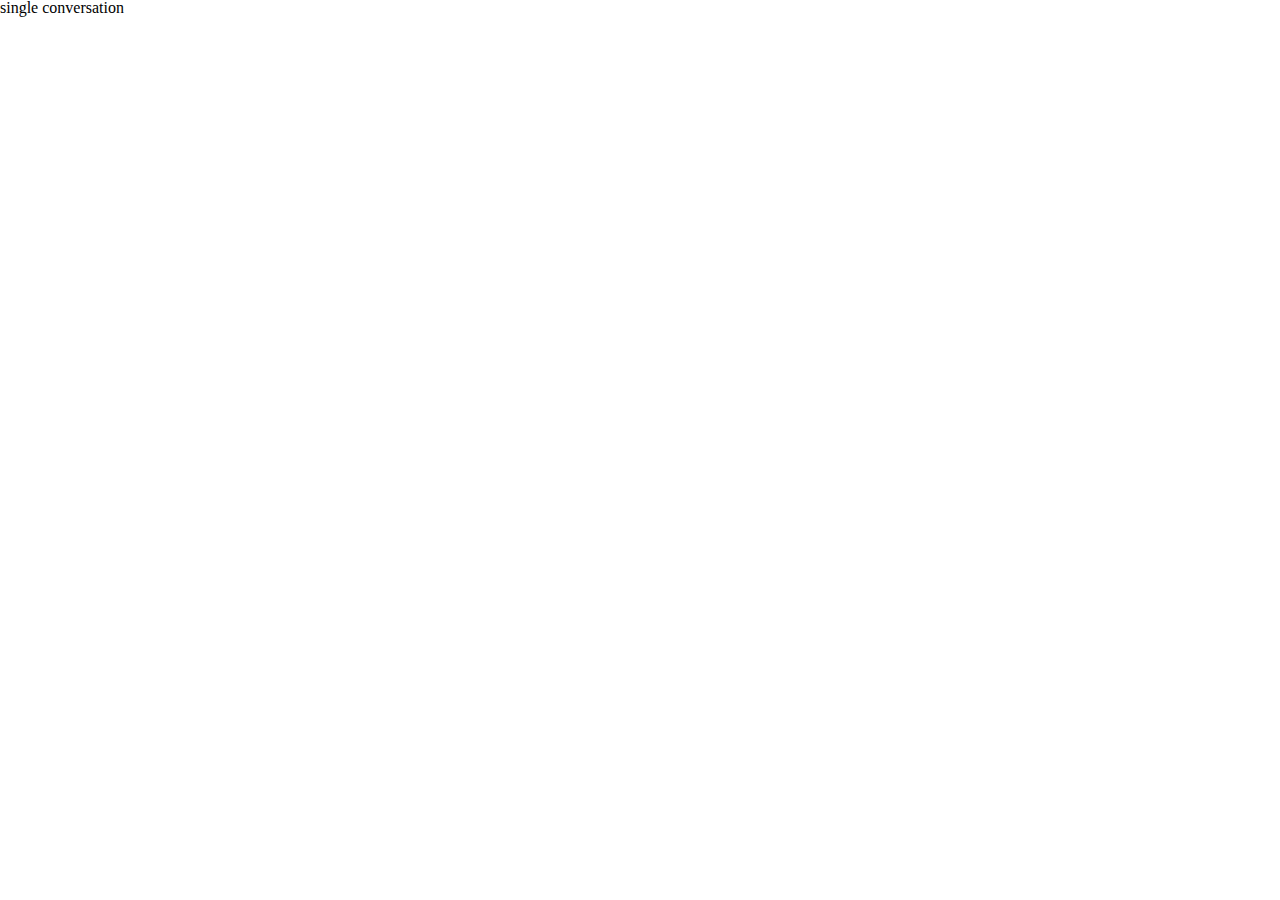
==== design/admin-conversation.html @ 4741a916 ":tada: initial commit for static design mockup" ====
<!doctype html>
<html lang="en">
    <head>
        <meta charset="utf-8">
        <meta name="viewport" content="width=device-width, initial-scale=1">
        <link rel="stylesheet" href="style.css">
        <title>admin-conversation</title>
    </head>
    <body>
        single conversation
    </body>
</html>
---- design/style.css ----
/* RESET MY DUDES */

/* http://meyerweb.com/eric/tools/css/reset/ 
   v2.0 | 20110126
   License: none (public domain)
*/

html, body, div, span, applet, object, iframe,
h1, h2, h3, h4, h5, h6, p, blockquote, pre,
a, abbr, acronym, address, big, cite, code,
del, dfn, em, img, ins, kbd, q, s, samp,
small, strike, strong, sub, sup, tt, var,
b, u, i, center,
dl, dt, dd, ol, ul, li,
fieldset, form, label, legend,
table, caption, tbody, tfoot, thead, tr, th, td,
article, aside, canvas, details, embed, 
figure, figcaption, footer, header, hgroup, 
menu, nav, output, ruby, section, summary,
time, mark, audio, video {
	margin: 0;
	padding: 0;
	border: 0;
	font-size: 100%;
	font: inherit;
	vertical-align: baseline;
}
/* HTML5 display-role reset for older browsers */
article, aside, details, figcaption, figure, 
footer, header, hgroup, menu, nav, section {
	display: block;
}
body {
	line-height: 1;
}
ol, ul {
	list-style: none;
}
blockquote, q {
	quotes: none;
}
blockquote:before, blockquote:after,
q:before, q:after {
	content: '';
	content: none;
}
table {
	border-collapse: collapse;
	border-spacing: 0;
}

/* STYLES */
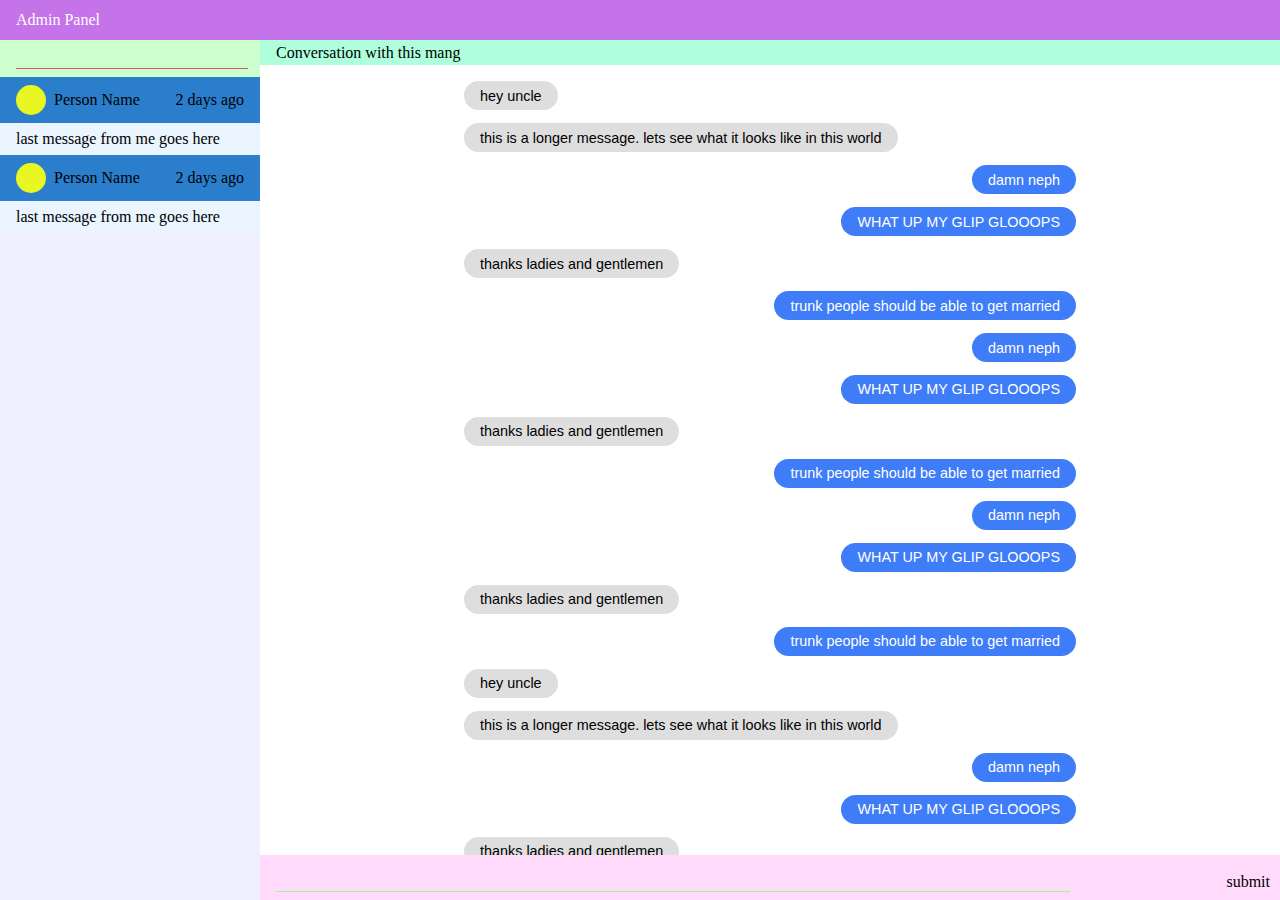
==== commit de5a516c: "renamed admin dashboard and duplicated" ====
--- a/design/admin-conversation.html
+++ b/design/admin-conversation.html
@@ -4,9 +4,83 @@
         <meta charset="utf-8">
         <meta name="viewport" content="width=device-width, initial-scale=1">
         <link rel="stylesheet" href="style.css">
-        <title>admin-conversation</title>
+        <title>chat-admin</title>
     </head>
     <body>
-        single conversation
+        <header class="admin-header">
+            <h1>Admin Panel</h1>
+        </header>
+        <main class="admin-main">
+            <div class="sidebar">
+                <form class="sidebar-search" action="">
+                    <input class="sidebar-search__input" type="text" value="" name="search">
+                </form>
+                <ul class="conversation-list">
+                    <li class="conversation-item">
+                        <div class="conversation-item__info">
+                            <div class="conversation-item__pic"></div>
+                            <h3 class="conversation-item__name">Person Name</h3>
+                            <p class="conversation-item__date">2 days ago</p>
+                        </div>
+                        <div class="conversation-item__message">
+                            <p>last message from me goes here</p>
+                        </div>
+                    </li>
+                    <li class="conversation-item">
+                        <div class="conversation-item__info">
+                            <div class="conversation-item__pic"></div>
+                            <h3 class="conversation-item__name">Person Name</h3>
+                            <p class="conversation-item__date">2 days ago</p>
+                        </div>
+                        <div class="conversation-item__message">
+                            <p>last message from me goes here</p>
+                        </div>
+                    </li>
+                </ul>
+            </div>
+            <section class="conversation">
+                <header class="conversation__header">
+                    <h3>Conversation with this mang</h3>
+                </header>
+                <ul class="message-list">
+                    <li class="message-list__item message-list__item--client">hey uncle</li>
+                    <li class="message-list__item message-list__item--client">
+                        this is a longer message. lets see what it looks like in this world
+                    </li>
+                    <li class="message-list__item message-list__item--admin">damn neph</li>
+                    <li class="message-list__item message-list__item--admin">WHAT UP MY GLIP GLOOOPS</li>
+                    <li class="message-list__item message-list__item--client">thanks ladies and gentlemen</li>
+                    <li class="message-list__item message-list__item--admin">trunk people should be able to get married</li>
+                    <li class="message-list__item message-list__item--admin">damn neph</li>
+                    <li class="message-list__item message-list__item--admin">WHAT UP MY GLIP GLOOOPS</li>
+                    <li class="message-list__item message-list__item--client">thanks ladies and gentlemen</li>
+                    <li class="message-list__item message-list__item--admin">trunk people should be able to get married</li>
+                    <li class="message-list__item message-list__item--admin">damn neph</li>
+                    <li class="message-list__item message-list__item--admin">WHAT UP MY GLIP GLOOOPS</li>
+                    <li class="message-list__item message-list__item--client">thanks ladies and gentlemen</li>
+                    <li class="message-list__item message-list__item--admin">trunk people should be able to get married</li>
+                    <li class="message-list__item message-list__item--client">hey uncle</li>
+                    <li class="message-list__item message-list__item--client">
+                        this is a longer message. lets see what it looks like in this world
+                    </li>
+                    <li class="message-list__item message-list__item--admin">damn neph</li>
+                    <li class="message-list__item message-list__item--admin">WHAT UP MY GLIP GLOOOPS</li>
+                    <li class="message-list__item message-list__item--client">thanks ladies and gentlemen</li>
+                    <li class="message-list__item message-list__item--admin">trunk people should be able to get married</li>
+                    <li class="message-list__item message-list__item--admin">damn neph</li>
+                    <li class="message-list__item message-list__item--admin">WHAT UP MY GLIP GLOOOPS</li>
+                    <li class="message-list__item message-list__item--client">thanks ladies and gentlemen</li>
+                    <li class="message-list__item message-list__item--admin">trunk people should be able to get married</li>
+                    <li class="message-list__item message-list__item--admin">damn neph</li>
+                    <li class="message-list__item message-list__item--admin">WHAT UP MY GLIP GLOOOPS</li>
+                    <li class="message-list__item message-list__item--client">thanks ladies and gentlemen</li>
+                    <li class="message-list__item message-list__item--admin">trunk people should be able to get married</li>
+                </ul>
+                <form class="chat-form">
+                    <input class="chat-form__input" type="text">
+                    <div class="chat-form__submit">submit</div>
+                </form>
+            </section>
+        </main>
     </body>
 </html>--- a/design/style.css
+++ b/design/style.css
@@ -51,3 +51,144 @@
 
 /* STYLES */
 
+/* HEADER */
+
+.admin-header {
+    width: 100%;
+    height: 40px;
+    background-color: #c573e9;
+    color: #fff;
+    padding: 0 1rem;
+    box-sizing: border-box;
+    display: flex;
+    align-items: center;
+}
+.admin-main {
+    display: flex;
+}
+
+/* SIDEBAR */
+
+.sidebar {
+    height: calc(100vh - 40px);
+    background-color: #efefff;
+    width: 260px;
+}
+.sidebar-search {
+    padding: .5rem 1rem;
+    background-color: #ceffce;
+}
+.sidebar-search__input {
+    width: 100%;
+    background: transparent;
+    border: none;
+    border-bottom: 1px solid indianred;
+    font-size: .9em;
+    padding-bottom: .2rem;
+}
+.sidebar-search__input:focus {
+    outline: none;
+}
+
+/* conversation list */
+.conversation-list {
+    display: flex;
+    flex-direction: column;
+}
+.conversation-item {
+    background-color: #2a7ecc;
+}
+.conversation-item__info {
+    padding: .5rem 1rem;
+    display: flex;
+    align-items: center;
+}
+.conversation-item__name {
+    margin-left: .5rem;
+}
+.conversation-item__pic {
+    width: 30px;
+    height: 30px;
+    border-radius: 15px;
+    background-color: #e8f722;
+}
+.conversation-item__date {
+    margin-left: auto;
+}
+.conversation-item__message {
+    padding: .5rem 1rem;
+    background-color: #eaf5ff;
+}
+
+/* CONVERSATION */
+.conversation {
+    width: calc(100% - 260px);
+    height: calc(100vh - 40px);
+    position: relative;
+}
+.conversation__header {
+    height: 25px;
+    display: flex;
+    align-items: center;
+    padding: 0 1rem;
+    background-color: #afffdd;
+    width: 100%;
+    box-sizing: border-box;
+}
+.message-list {
+    padding: 1rem 20%;
+    display: flex;
+    flex-direction: column;
+    height: calc(100vh - 110px);
+    box-sizing: border-box;
+    overflow-y: scroll;
+}
+.message-list__item {
+    padding: .35rem 1rem;
+    margin-bottom: .8rem;
+    border-radius: 16px;
+    max-width: 70%;
+    font-family: Helvetica, sans-serif;
+    font-weight: 300;
+    font-size: .9em;
+    line-height: 1.25em;
+}
+.message-list__item--admin {
+    margin-left: auto;
+    background-color: #3F7CF7;
+    color: #fff;
+}
+.message-list__item--client {
+    margin-right: auto;
+    background-color: #dedede;
+}
+
+/* chat form */
+.chat-form {
+    width: 100%;
+    box-sizing: border-box;
+    position: absolute;
+    bottom: 0;
+    background-color: #ffdafa;
+    padding: 1rem 1rem .5rem 1rem;
+    display: flex;
+}
+.chat-form__input {
+    width: 80%;
+    background: transparent;
+    border: none;
+    border-bottom: 1px solid palegreen;
+    font-size: .9em;
+    padding-bottom: .2rem;
+}
+.chat-form__input:focus {
+    outline: none;
+}
+.chat-form__submit {
+    position: absolute;
+    bottom: 10px;
+    right: 10px;
+
+}
+
+/*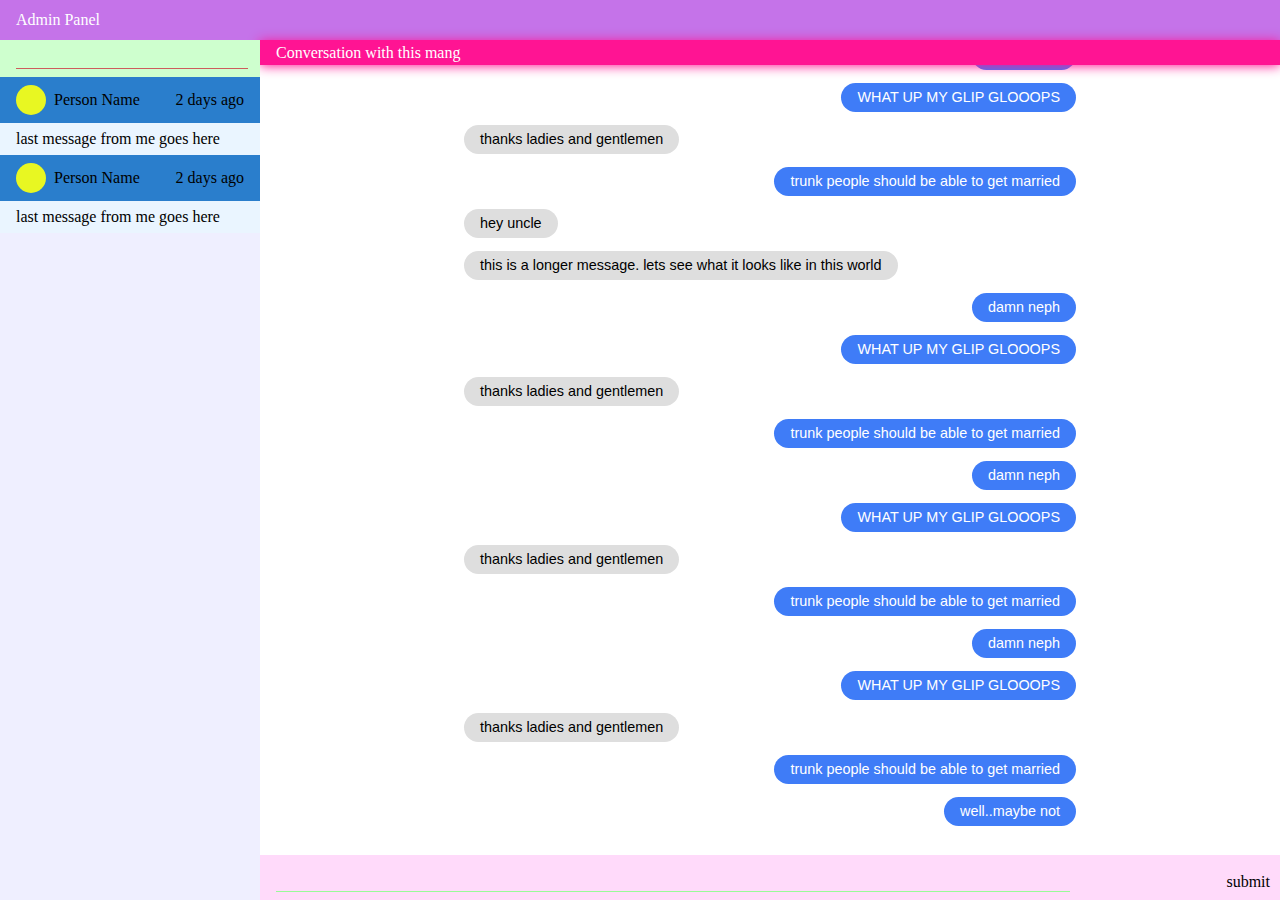
==== commit efea3277: "complete basic styles for chat client and add jquery to stick to bottom of chat on load" ====
--- a/design/admin-conversation.html
+++ b/design/admin-conversation.html
@@ -75,6 +75,7 @@
                     <li class="message-list__item message-list__item--admin">WHAT UP MY GLIP GLOOOPS</li>
                     <li class="message-list__item message-list__item--client">thanks ladies and gentlemen</li>
                     <li class="message-list__item message-list__item--admin">trunk people should be able to get married</li>
+                    <li class="message-list__item message-list__item--admin">well..maybe not</li>
                 </ul>
                 <form class="chat-form">
                     <input class="chat-form__input" type="text">
@@ -82,5 +83,9 @@
                 </form>
             </section>
         </main>
+        <script src="https://ajax.googleapis.com/ajax/libs/jquery/3.1.1/jquery.min.js"></script>
+        <script>
+        $('.message-list').scrollTop($('.message-list')[0].scrollHeight);
+        </script>
     </body>
 </html>--- a/design/style.css
+++ b/design/style.css
@@ -73,6 +73,7 @@
     height: calc(100vh - 40px);
     background-color: #efefff;
     width: 260px;
+    z-index: 9;
 }
 .sidebar-search {
     padding: .5rem 1rem;
@@ -115,6 +116,7 @@
 .conversation-item__date {
     margin-left: auto;
 }
+/* why am i so tired? */
 .conversation-item__message {
     padding: .5rem 1rem;
     background-color: #eaf5ff;
@@ -131,9 +133,12 @@
     display: flex;
     align-items: center;
     padding: 0 1rem;
-    background-color: #afffdd;
-    width: 100%;
-    box-sizing: border-box;
+    background-color: deeppink;
+    width: 100%;
+    color: #fff;
+    box-sizing: border-box;
+    box-shadow: 0 1px 12px deeppink;
+    position: relative;
 }
 .message-list {
     padding: 1rem 20%;
@@ -173,6 +178,12 @@
     padding: 1rem 1rem .5rem 1rem;
     display: flex;
 }
+.chat-form--client {
+    background-color:  #fff;
+    border-bottom-left-radius: 5px;
+    border-bottom-right-radius: 5px;
+    padding: .5rem .8rem .5rem 1rem;
+}
 .chat-form__input {
     width: 80%;
     background: transparent;
@@ -191,4 +202,90 @@
 
 }
 
-/*+/*
+
+/* Chat Client */
+
+.chat-styles {
+    background-color: #dfefff;
+}
+.chat-header--client {
+    width: 100%;
+    background-color: #9e66ff;
+    height: 40px;
+    border-top-left-radius: 5px;
+    border-top-right-radius: 5px;
+    position: relative;
+    align-items: center;
+    display: flex;
+    box-sizing: border-box;
+    padding: 0 .5rem;
+}
+.uncle-icon {
+    background-color: cornflowerblue;
+    content: '';
+    height: 25px;
+    width: 25px;
+    border: solid 2px darkslateblue;
+    border-radius: 20px;
+}
+.uncle-name {
+    color: white;
+    font-family: 'Helvetica', "sans-serif";
+    font-weight: 200;
+    font-size: .9em;
+    margin-left: .5rem;
+}
+.uncle-status {
+    position: absolute;
+    right: 10px;
+    content: '';
+    background-color: greenyellow;
+    height: 6px;
+    width: 6px;
+    border-radius: 4px;
+}
+.chat-window {
+    width: 280px;
+    height: 400px;
+    position: absolute;
+    bottom: 20px;
+    right: 20px;
+    background-color: #f9f9f9;
+    border-radius: 5px;
+    box-shadow: 1px 1px 6px 0px rgba(90, 84, 133,0.3); 
+}
+.messages-container {
+   box-shadow: inset 0px 3px 4px 0px rgba(0,0,0,0.14); 
+}
+.client-messages {
+    padding: .75rem .75rem;
+    display: flex;
+    flex-direction: column;
+    box-sizing: border-box;
+    overflow-y: scroll;
+    max-height: 325px;
+}
+.client-messages::-webkit-scrollbar { 
+    display: none; 
+}
+
+.client-messages__item {
+    padding: .35rem 1rem;
+    margin-bottom: .8rem;
+    border-radius: 4px;
+    max-width: 70%;
+    font-family: Helvetica, sans-serif;
+    font-weight: 300;
+    font-size: .8em;
+    line-height: 1.25em;
+}
+.client-messages__item--admin {
+    margin-left: auto;
+    background-color: #3F7CF7;
+    color: #fff;
+}
+.client-messages__item--client {
+    margin-right: auto;
+    background-color: #dedede;
+}